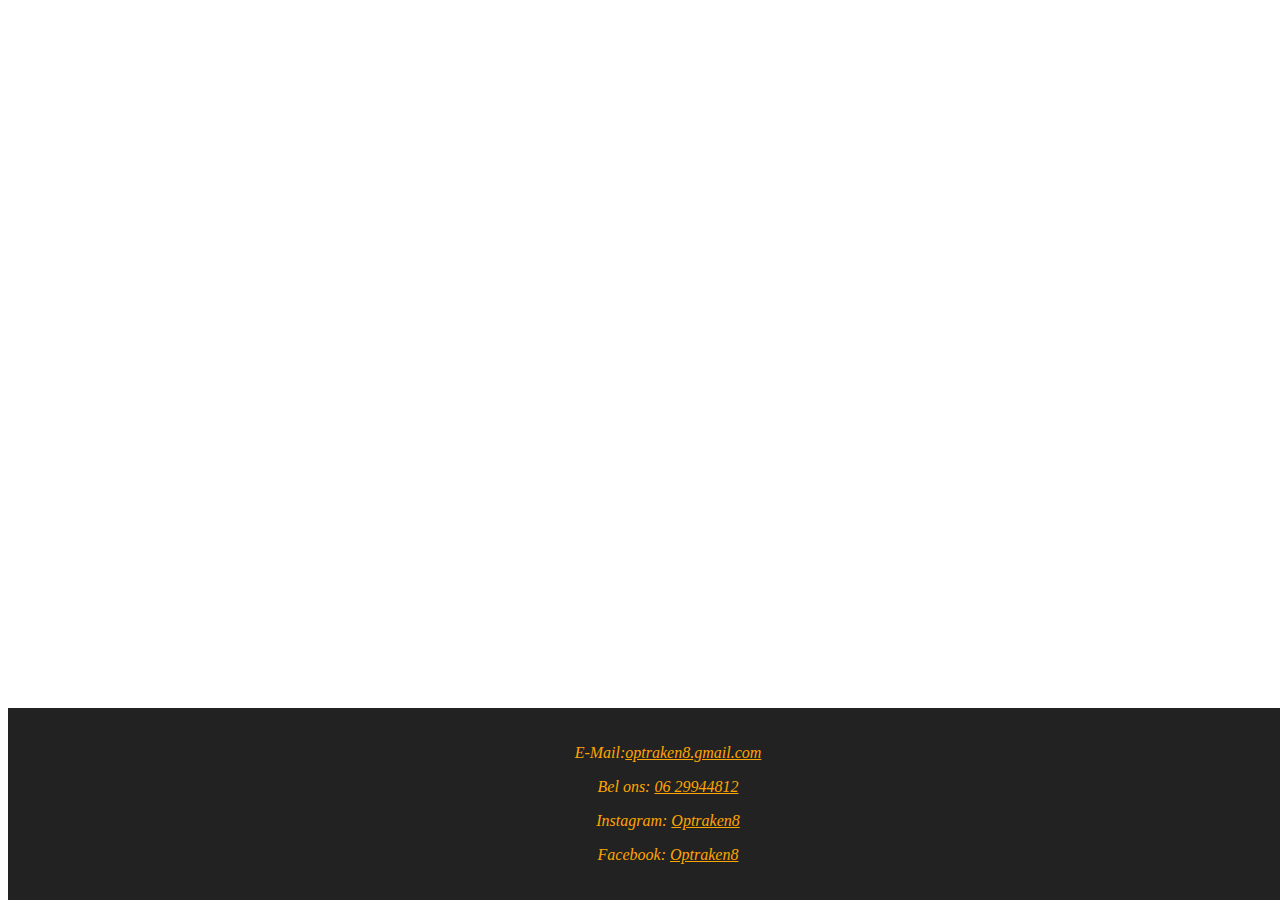
==== footer/index.html @ 6cf13cf7 "jo" ====
<!DOCTYPE html>
<html lang="nl">
<head>
    <meta charset="UTF-8">
    <meta name="viewport" content="width=device-width, initial-scale=1.0">
    <title>Test site</title>
    <style>
 footer {
            background-color: #222222;
            color: #ffa500;
            text-align: center;
            padding: 20px;
            position: fixed;
            bottom: 0;
            width: 100%;
        }
        p{
            font-style: italic;
        }
        a{
            color: #ffa500;
        }   
    </style>
</head>
<body>    
    <footer>
        <p>E-Mail:<a href="mailto:optraken8.gmail.com">optraken8.gmail.com</a></p>
        <p>Bel ons: <a href="tel:+123456789">06 29944812</a></p>
        <p>Instagram: <a href="https://www.instagram.com/optraken8/">Optraken8</a></p>
        <p>Facebook: <a href="">Optraken8</a></p>
    </footer>
</body>
</html>
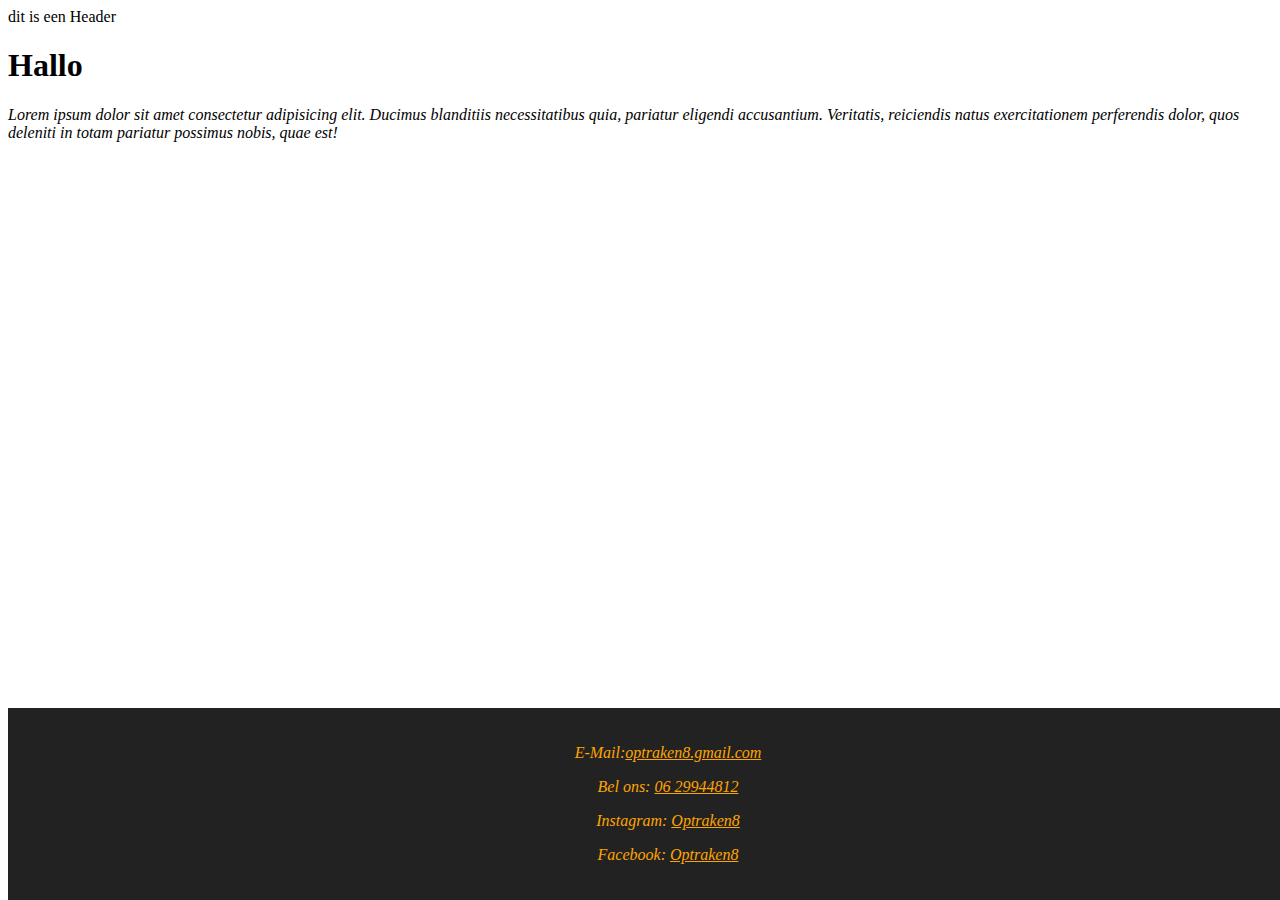
==== commit 7ded1a04: "footer afgemaakt" ====
--- a/footer/index.html
+++ b/footer/index.html
@@ -23,6 +23,9 @@
     </style>
 </head>
 <body>    
+    <header>dit is een Header</header>
+    <h1>Hallo</h1>
+    <p>Lorem ipsum dolor sit amet consectetur adipisicing elit. Ducimus blanditiis necessitatibus quia, pariatur eligendi accusantium. Veritatis, reiciendis natus exercitationem perferendis dolor, quos deleniti in totam pariatur possimus nobis, quae est!</p>
     <footer>
         <p>E-Mail:<a href="mailto:optraken8.gmail.com">optraken8.gmail.com</a></p>
         <p>Bel ons: <a href="tel:+123456789">06 29944812</a></p>
@@ -30,4 +33,4 @@
         <p>Facebook: <a href="">Optraken8</a></p>
     </footer>
 </body>
-</html>+</html>
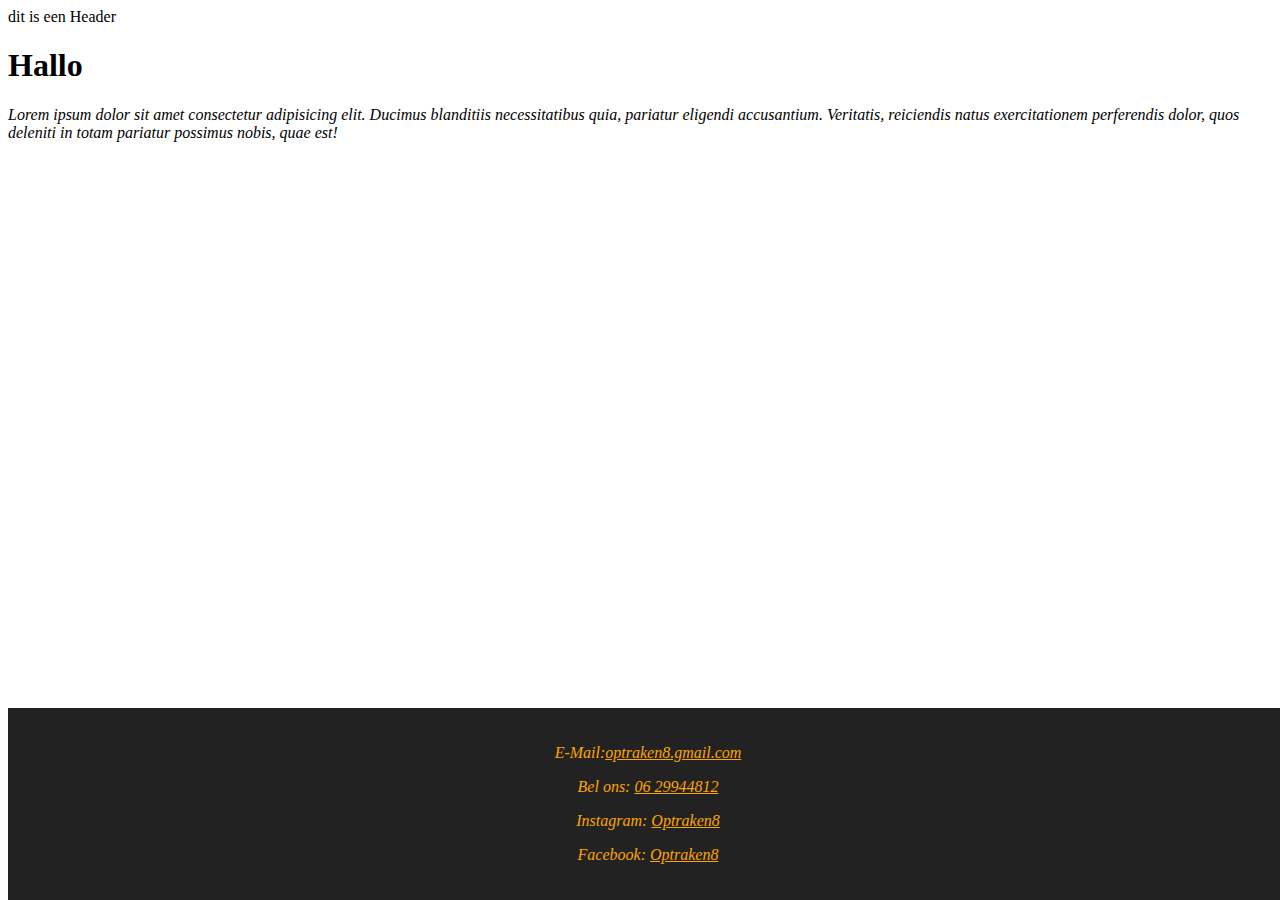
==== commit db72ecb5: "afgemaakt" ====
--- a/footer/index.html
+++ b/footer/index.html
@@ -5,14 +5,14 @@
     <meta name="viewport" content="width=device-width, initial-scale=1.0">
     <title>Test site</title>
     <style>
- footer {
+ footer { 
             background-color: #222222;
             color: #ffa500;
-            text-align: center;
-            padding: 20px;
-            position: fixed;
+            padding: 20px 0;
             bottom: 0;
             width: 100%;
+            text-align: center;
+            position: fixed;
         }
         p{
             font-style: italic;
